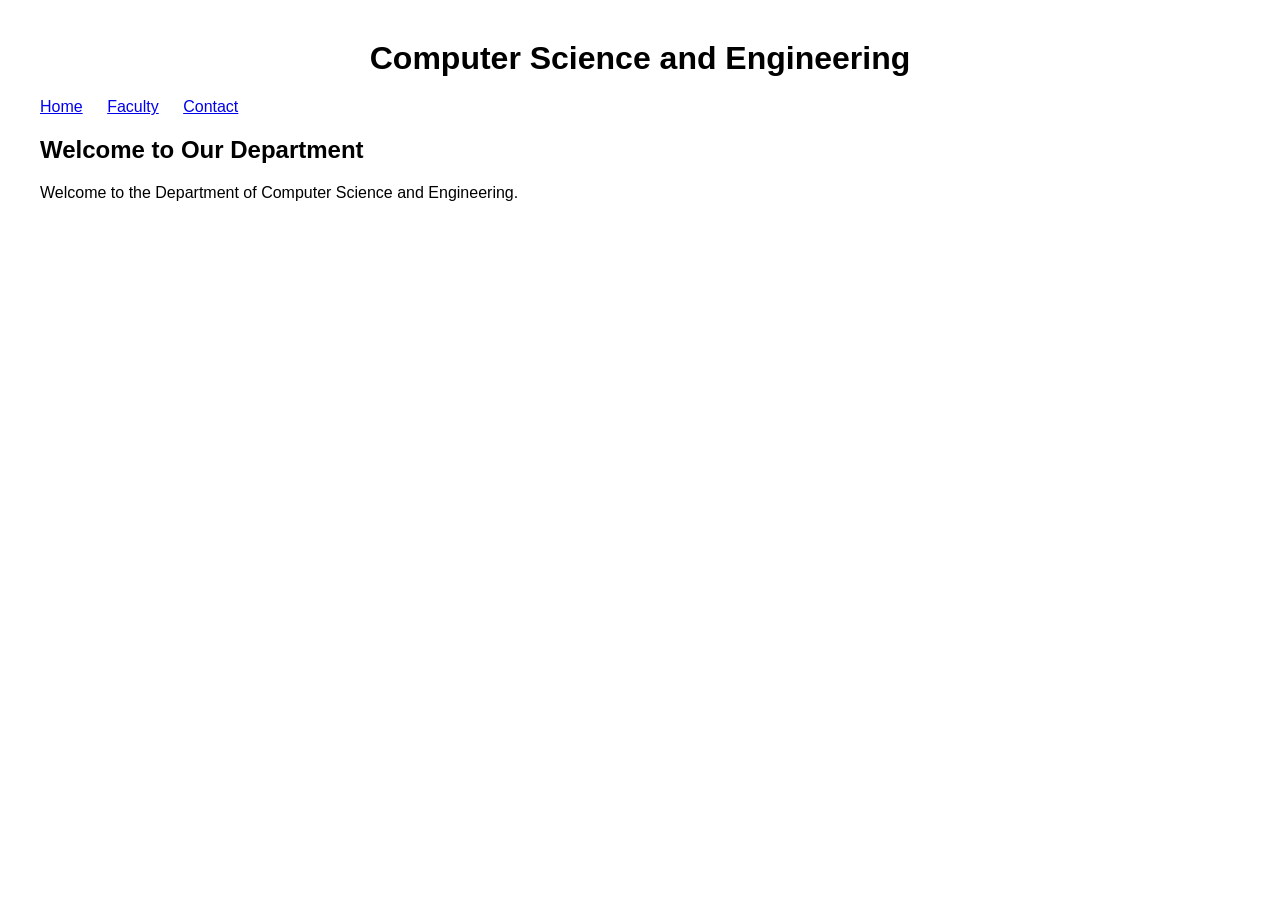
==== index.html @ 1f8a6bdf "Initial commit" ====
<!DOCTYPE html>
<html>

<head>
    <title>CSE Department</title>
    <link rel="stylesheet" href="style.css">
</head>

<body>
    <h1>Computer Science and Engineering</h1>
    <nav>
        <a href="index.html">Home</a>
        <a href="faculty.html">Faculty</a>
        <a href="contact.html">Contact</a>
    </nav>
    <h2>Welcome to Our Department</h2>
    <p>Welcome to the Department of Computer Science and Engineering.</p>
</body>

</html>
---- style.css ----
body {
    font-family: Arial, sans-serif;
    margin: 40px;
}

h1 {
    text-align: center;
}

nav {
    margin: 20px 0;
}

nav a {
    margin-right: 20px;
}

table {
    border-collapse: collapse;
}

th,
td {
    padding: 10px;
}
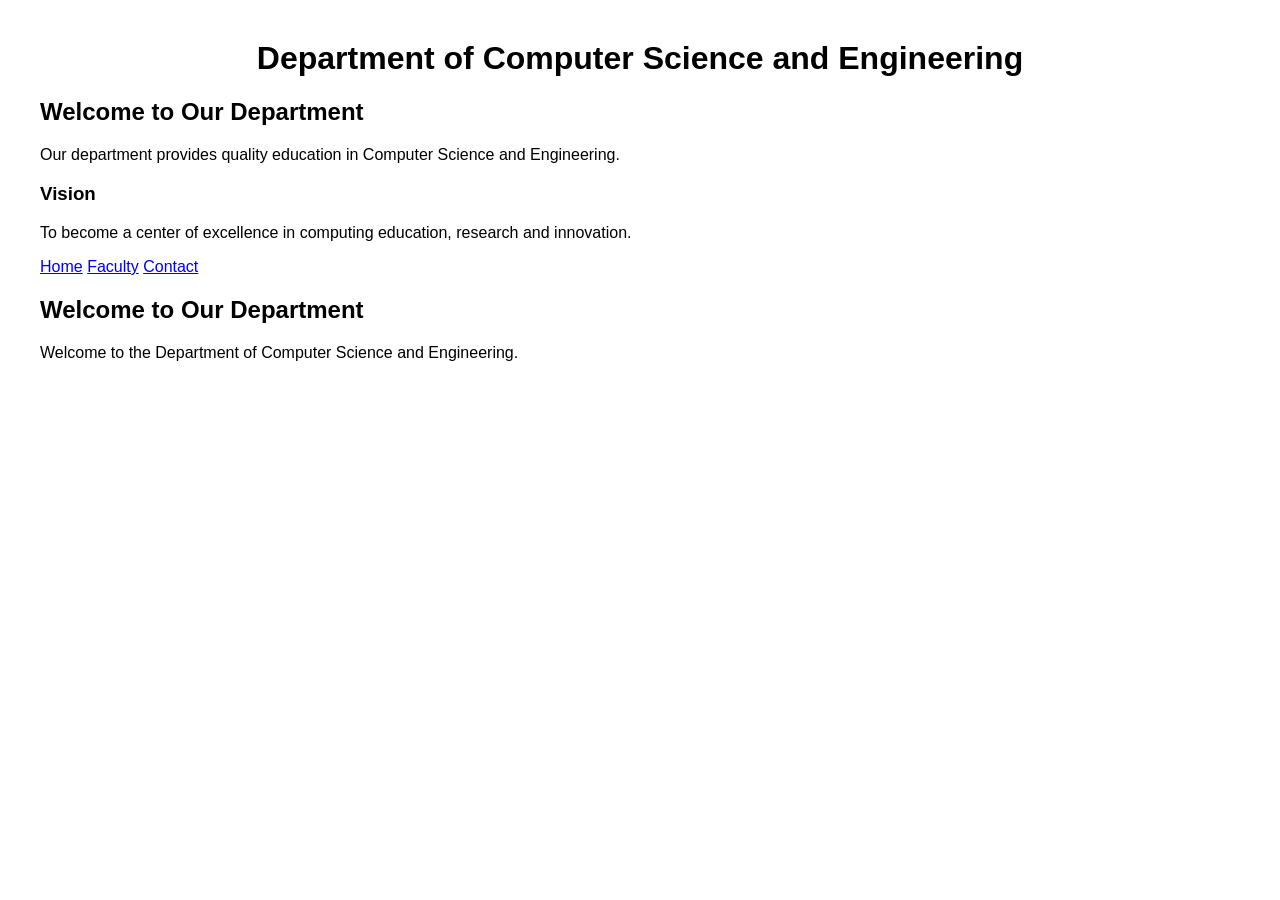
==== commit 8b9f6547: "Add department home page" ====
--- a/index.html
+++ b/index.html
@@ -7,11 +7,14 @@
 </head>
 
 <body>
-    <h1>Computer Science and Engineering</h1>
-    <nav>
-        <a href="index.html">Home</a>
-        <a href="faculty.html">Faculty</a>
-        <a href="contact.html">Contact</a>
+    <h1>Department of Computer Science and Engineering</h1>
+    <h2>Welcome to Our Department</h2>
+    <p>Our department provides quality education in Computer Science and Engineering.</p>
+    <h3>Vision</h3>
+    <p>To become a center of excellence in computing education, research and innovation.</p <nav>
+    <a href="index.html">Home</a>
+    <a href="faculty.html">Faculty</a>
+    <a href="contact.html">Contact</a>
     </nav>
     <h2>Welcome to Our Department</h2>
     <p>Welcome to the Department of Computer Science and Engineering.</p>
